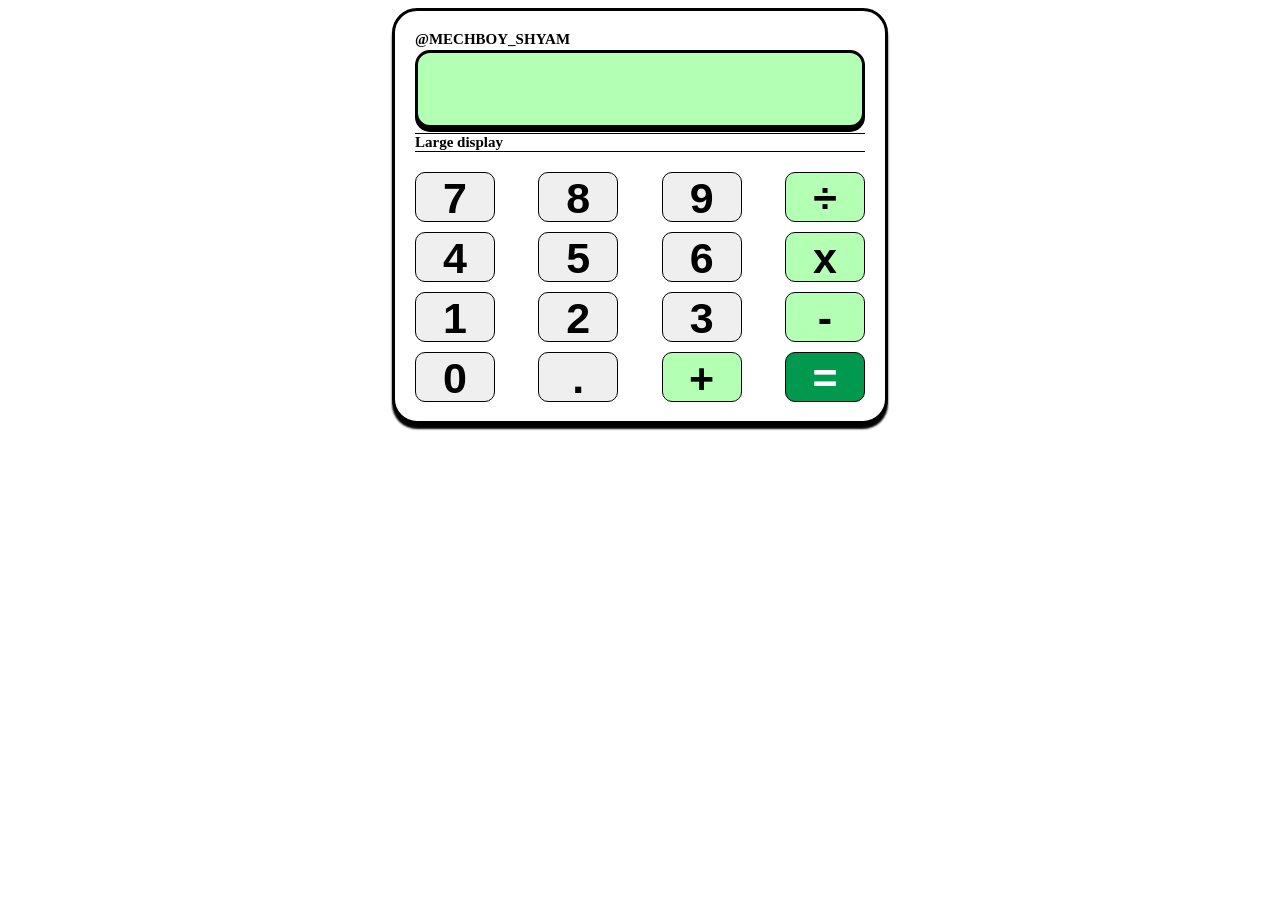
==== index.html @ 21718572 "renamed" ====
<!DOCTYPE html>
<html>
    <head>
        <title>Calculator</title>
        <style>
            @font-face {
                font-family: Digital clock;
                src: url(DS-DIGI.TTF);
            }
            .calculator{
                margin-top: 50px;
                background-color: white;
                height: 370px;
                width: 450px;
                padding: 20px;
                border: 3px solid black;
                border-radius: 25px;
                box-shadow: 0px 5px 2px black;
                display: block;
                margin: auto;
            }
            .parts{
                display: flex;
                flex-direction: row;
                justify-content: space-between;
            }
            .btn{
                height: 50px;
                width: 80px;
                border: 1px solid black;
                border-radius: 10px;
                font-size: 43px;
                margin-top: 10px;
                font-weight: bold;
                
            }
            .btn:hover{
                cursor: pointer;
                box-shadow: 0px 2px 5px black;
                transition: 0.5s;
            }
            .cluster{
                width: 100%;
                height: 70px;
                margin-bottom: 5px;
                font-size: 70px;
                background-color: #b3ffb3;
                border: 3px solid black;
                border-radius: 15px;
                box-shadow: 0px 4px 0px 0px black;
                font-family: Digital clock;
                text-align: right;
                }

                .brand{
                    color: black;
                    font-size: 15px;
                    margin-bottom: 2px;
                    font-weight: bold;
                    margin-left: 0px;
                }

                .color-equal{
                    background-color: #00994d;
                    color: white;
                }
                .color-black{
                    background-color: #b3ffb3;
                    color: black;
                }

                .cluster-info{
                    background-color:white;
                    color: black;
                    border-top: 1px solid black;
                    border-bottom: 1px solid black;
                    margin-bottom: 10px;
                    font-weight: bold;
                    font-size: 15px;
                    width: auto;
                }

        </style>
    </head>
    <body>
        <div class="calculator">
            <div class="brand">@MECHBOY_SHYAM
            </div>
            <div class="parts">
                <input type="text" class="cluster">
            </div>
            <div class="cluster-info">Large display</div>
            <div class="parts">
                <button class="btn">7</button>
                <button class="btn">8</button>
                <button class="btn">9</button>
                <button class="btn color-black">÷</button>
            </div>
            <div class="parts">
                <button class="btn">4</button>
                <button class="btn">5</button>
                <button class="btn">6</button>
                <button class="btn color-black">x</button>
            </div>
            <div class="parts">
                <button class="btn">1</button>
                <button class="btn">2</button>
                <button class="btn">3</button>
                <button class="btn color-black">-</button>
            </div>
            <div class="parts">
                <button class="btn">0</button>
                <button class="btn">.</button>
                <button class="btn color-black">+</button>
                <button class="btn color-equal">=</button>
            </div>
        </div>
    </body>
</html>
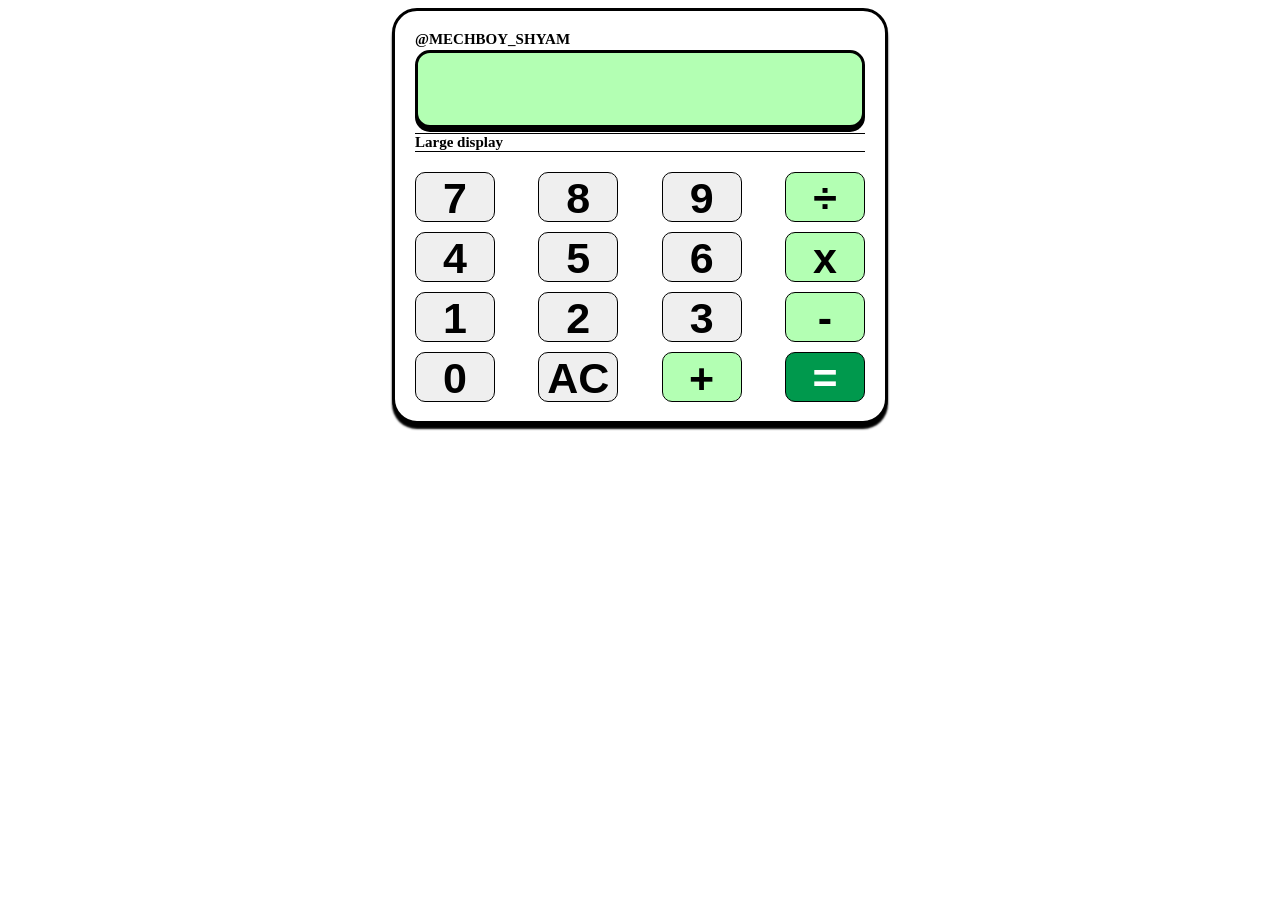
==== commit 4a191d07: "ready to calculate" ====
--- a/index.html
+++ b/index.html
@@ -1,86 +1,27 @@
 <!DOCTYPE html>
 <html>
     <head>
+        <link rel="stylesheet" href="./style.css">
         <title>Calculator</title>
-        <style>
-            @font-face {
-                font-family: Digital clock;
-                src: url(DS-DIGI.TTF);
+        <script>
+            function buttonpress(press)
+            {
+                console.log(press)
+                let caltxt = document.querySelector(".cluster").value + press + "";
+                document.querySelector(".cluster").value = caltxt;
             }
-            .calculator{
-                margin-top: 50px;
-                background-color: white;
-                height: 370px;
-                width: 450px;
-                padding: 20px;
-                border: 3px solid black;
-                border-radius: 25px;
-                box-shadow: 0px 5px 2px black;
-                display: block;
-                margin: auto;
+
+            function calculate()
+            {
+                caltxt = document.querySelector(".cluster").value
+                document.querySelector(".cluster").value = eval(caltxt);
             }
-            .parts{
-                display: flex;
-                flex-direction: row;
-                justify-content: space-between;
+
+            function clearr()
+            {
+                document.querySelector(".cluster").value="";
             }
-            .btn{
-                height: 50px;
-                width: 80px;
-                border: 1px solid black;
-                border-radius: 10px;
-                font-size: 43px;
-                margin-top: 10px;
-                font-weight: bold;
-                
-            }
-            .btn:hover{
-                cursor: pointer;
-                box-shadow: 0px 2px 5px black;
-                transition: 0.5s;
-            }
-            .cluster{
-                width: 100%;
-                height: 70px;
-                margin-bottom: 5px;
-                font-size: 70px;
-                background-color: #b3ffb3;
-                border: 3px solid black;
-                border-radius: 15px;
-                box-shadow: 0px 4px 0px 0px black;
-                font-family: Digital clock;
-                text-align: right;
-                }
-
-                .brand{
-                    color: black;
-                    font-size: 15px;
-                    margin-bottom: 2px;
-                    font-weight: bold;
-                    margin-left: 0px;
-                }
-
-                .color-equal{
-                    background-color: #00994d;
-                    color: white;
-                }
-                .color-black{
-                    background-color: #b3ffb3;
-                    color: black;
-                }
-
-                .cluster-info{
-                    background-color:white;
-                    color: black;
-                    border-top: 1px solid black;
-                    border-bottom: 1px solid black;
-                    margin-bottom: 10px;
-                    font-weight: bold;
-                    font-size: 15px;
-                    width: auto;
-                }
-
-        </style>
+        </script>
     </head>
     <body>
         <div class="calculator">
@@ -91,28 +32,28 @@
             </div>
             <div class="cluster-info">Large display</div>
             <div class="parts">
-                <button class="btn">7</button>
-                <button class="btn">8</button>
-                <button class="btn">9</button>
-                <button class="btn color-black">÷</button>
+                <button class="btn" onclick="buttonpress(7)" >7</button>
+                <button class="btn" onclick="buttonpress(8)" >8</button>
+                <button class="btn" onclick="buttonpress(9)">9</button>
+                <button class="btn color-black" onclick="buttonpress('/')">÷</button>
             </div>
             <div class="parts">
-                <button class="btn">4</button>
-                <button class="btn">5</button>
-                <button class="btn">6</button>
-                <button class="btn color-black">x</button>
+                <button class="btn" onclick="buttonpress(4)">4</button>
+                <button class="btn" onclick="buttonpress(5)">5</button>
+                <button class="btn" onclick="buttonpress(6)">6</button>
+                <button class="btn color-black" onclick="buttonpress('*')">x</button>
             </div>
             <div class="parts">
-                <button class="btn">1</button>
-                <button class="btn">2</button>
-                <button class="btn">3</button>
-                <button class="btn color-black">-</button>
+                <button class="btn" onclick="buttonpress(1)">1</button>
+                <button class="btn" onclick="buttonpress(2)">2</button>
+                <button class="btn" onclick="buttonpress(3)">3</button>
+                <button class="btn color-black" onclick="buttonpress('-')">-</button>
             </div>
             <div class="parts">
-                <button class="btn">0</button>
-                <button class="btn">.</button>
-                <button class="btn color-black">+</button>
-                <button class="btn color-equal">=</button>
+                <button class="btn" onclick="buttonpress(0)">0</button>
+                <button class="btn" onclick="clearr()" >AC</button>
+                <button class="btn color-black" onclick="buttonpress('+')">+</button>
+                <button class="btn color-equal" onclick="calculate()" >=</button>
             </div>
         </div>
     </body>
--- a/style.css
+++ b/style.css
@@ -0,0 +1,76 @@
+@font-face {
+    font-family: Digital clock;
+    src: url(DS-DIGI.TTF);
+}
+.calculator{
+    margin-top: 50px;
+    background-color: white;
+    height: 370px;
+    width: 450px;
+    padding: 20px;
+    border: 3px solid black;
+    border-radius: 25px;
+    box-shadow: 0px 5px 2px black;
+    display: block;
+    margin: auto;
+}
+.parts{
+    display: flex;
+    flex-direction: row;
+    justify-content: space-between;
+}
+.btn{
+    height: 50px;
+    width: 80px;
+    border: 1px solid black;
+    border-radius: 10px;
+    font-size: 43px;
+    margin-top: 10px;
+    font-weight: bold;
+    
+}
+.btn:hover{
+    cursor: pointer;
+    box-shadow: 0px 2px 5px black;
+    transition: 0.5s;
+}
+.cluster{
+    width: 100%;
+    height: 70px;
+    margin-bottom: 5px;
+    font-size: 70px;
+    background-color: #b3ffb3;
+    border: 3px solid black;
+    border-radius: 15px;
+    box-shadow: 0px 4px 0px 0px black;
+    font-family: Digital clock;
+    text-align: right;
+    }
+
+    .brand{
+        color: black;
+        font-size: 15px;
+        margin-bottom: 2px;
+        font-weight: bold;
+        margin-left: 0px;
+    }
+
+    .color-equal{
+        background-color: #00994d;
+        color: white;
+    }
+    .color-black{
+        background-color: #b3ffb3;
+        color: black;
+    }
+
+    .cluster-info{
+        background-color:white;
+        color: black;
+        border-top: 1px solid black;
+        border-bottom: 1px solid black;
+        margin-bottom: 10px;
+        font-weight: bold;
+        font-size: 15px;
+        width: auto;
+    }
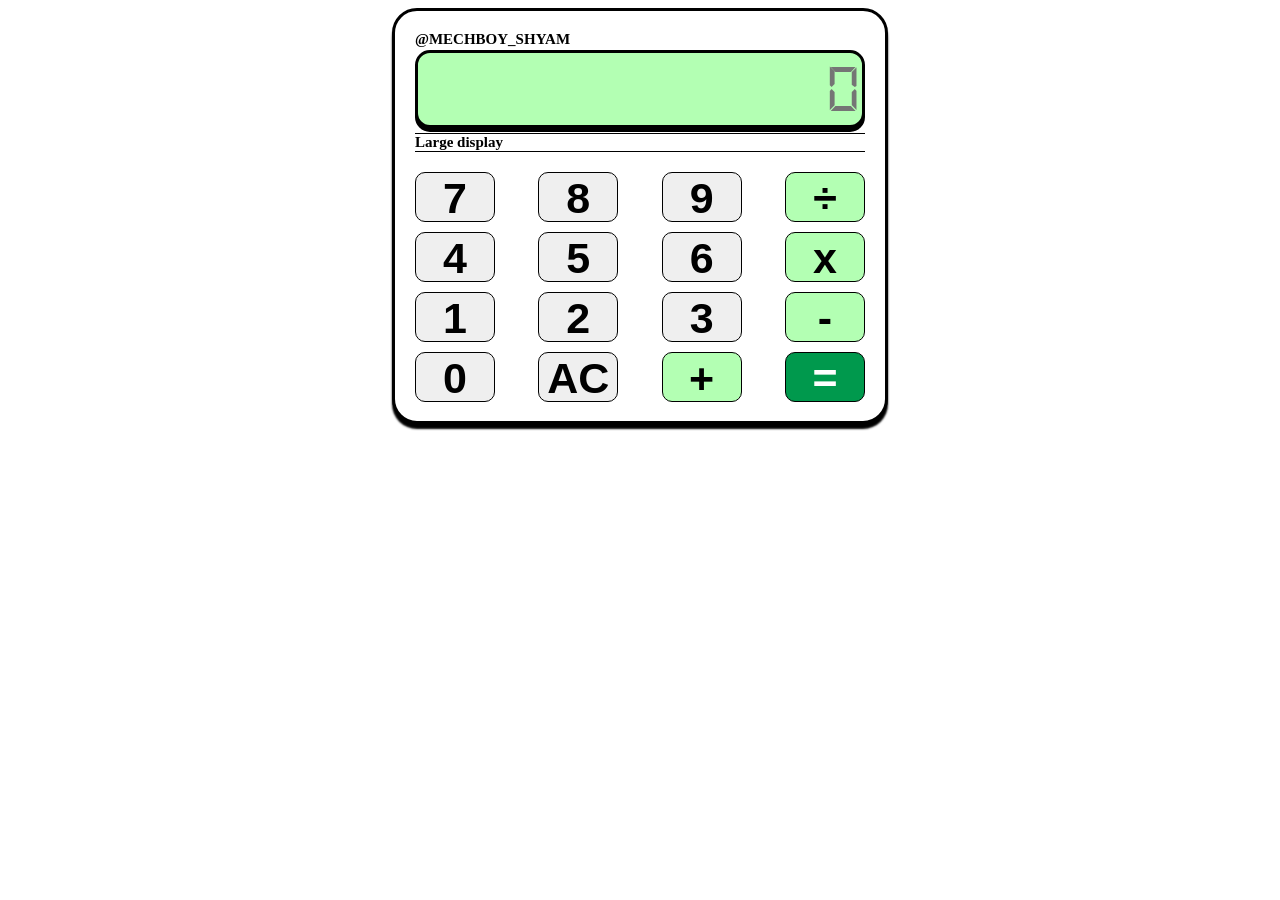
==== commit 379bba0a: "0 add to text box" ====
--- a/index.html
+++ b/index.html
@@ -28,7 +28,7 @@
             <div class="brand">@MECHBOY_SHYAM
             </div>
             <div class="parts">
-                <input type="text" class="cluster">
+                <input type="text" placeholder="0" class="cluster">
             </div>
             <div class="cluster-info">Large display</div>
             <div class="parts">
